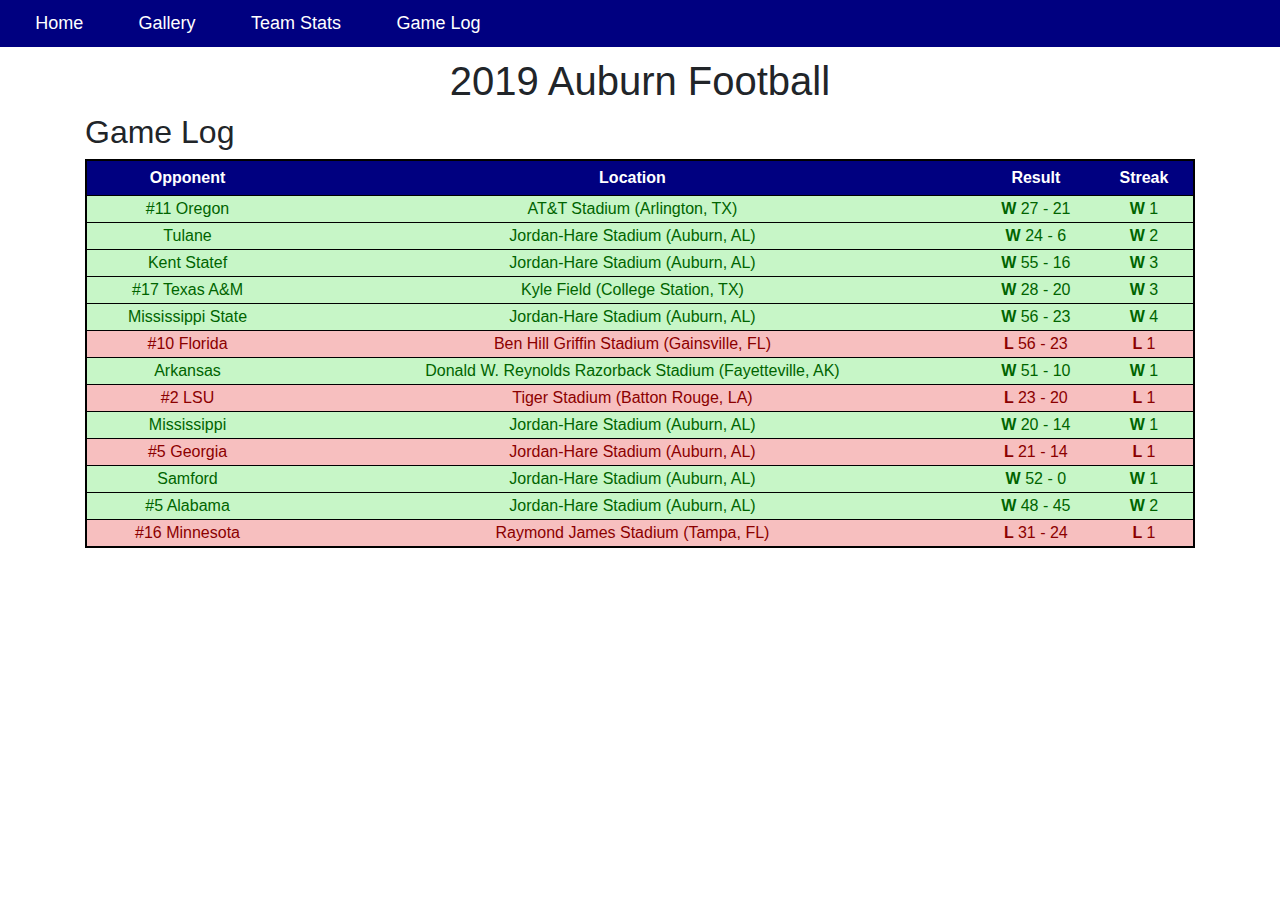
==== games.html @ d11f24d7 "Completed Project" ====
<!DOCTYPE html>
<html>

<head>
    <title>My Webpage!</title>
    <meta name="viewport" content="width=devicewidth, initial-scale=1.0">
    <link rel="stylesheet" href="https://stackpath.bootstrapcdn.com/bootstrap/4.4.1/css/bootstrap.min.css"
        integrity="sha384-Vkoo8x4CGsO3+Hhxv8T/Q5PaXtkKtu6ug5TOeNV6gBiFeWPGFN9MuhOf23Q9Ifjh" crossorigin="anonymous">
    <link rel="stylesheet" href="base.css">
</head>
<nav>
    <a href="index.html">Home</a>
    <a href="images.html">Gallery</a>
    <a href="stats.html">Team Stats</a>
    <a href="games.html">Game Log</a>
</nav>

<body>
    <h1>2019 Auburn Football</h1>
    <div class="container">
        <h2>Game Log</h2>
        <table id="games">
            <tr>
                <th>Opponent</th>
                <th>Location</th>
                <th>Result</th>
                <th>Streak</th>
            </tr>
            <tr>
                <td class="good">#11 Oregon</td>
                <td class="good">AT&T Stadium (Arlington, TX)</td>
                <td class="win good">27 - 21</td>
                <td class="win good">1</td>
            </tr>
            <tr>
                <td class="good">Tulane</td>
                <td class="good">Jordan-Hare Stadium (Auburn, AL)</td>
                <td class="win good">24 - 6</td>
                <td class="win good">2</td>
            </tr>
            <tr>
                <td class="good">Kent Statef</td>
                <td class="good">Jordan-Hare Stadium (Auburn, AL)</td>
                <td class="win good">55 - 16</td>
                <td class="win good">3</td>
            </tr>
            <tr>
                <td class="good">#17 Texas A&M</td>
                <td class="good">Kyle Field (College Station, TX)</td>
                <td class="win good">28 - 20</td>
                <td class="win good">3</td>
            </tr>
            <tr>
                <td class="good">Mississippi State</td>
                <td class="good">Jordan-Hare Stadium (Auburn, AL)</td>
                <td class="win good">56 - 23</td>
                <td class="win good">4</td>
            </tr>
            <tr>
                <td class="bad">#10 Florida</td>
                <td class="bad">Ben Hill Griffin Stadium (Gainsville, FL)</td>
                <td class="loss bad">56 - 23</td>
                <td class="loss bad">1</td>
            </tr>
            <tr>
                <td class="good">Arkansas</td>
                <td class="good">Donald W. Reynolds Razorback Stadium (Fayetteville, AK) </td>
                <td class="win good">51 - 10</td>
                <td class="win good">1</td>
            </tr>
            <tr>
                <td class="bad">#2 LSU</td>
                <td class="bad">Tiger Stadium (Batton Rouge, LA)</td>
                <td class="loss bad">23 - 20</td>
                <td class="loss bad">1</td>
            </tr>
            <tr>
                <td class="good">Mississippi</td>
                <td class="good">Jordan-Hare Stadium (Auburn, AL)</td>
                <td class="win good">20 - 14</td>
                <td class="win good">1</td>
            </tr>
            <tr>
                <td class="bad">#5 Georgia</td>
                <td class="bad">Jordan-Hare Stadium (Auburn, AL)</td>
                <td class="loss bad">21 - 14</td>
                <td class="loss bad">1</td>
            </tr>
            <tr>
                <td class="good">Samford</td>
                <td class="good">Jordan-Hare Stadium (Auburn, AL)</td>
                <td class="win good">52 - 0</td>
                <td class="win good">1</td>
            </tr>
            <tr>
                <td class="good">#5 Alabama</td>
                <td class="good">Jordan-Hare Stadium (Auburn, AL)</td>
                <td class="win good">48 - 45</td>
                <td class="win good">2</td>
            </tr>
            <tr>
                <td class="bad">#16 Minnesota</td>
                <td class="bad">Raymond James Stadium (Tampa, FL)</td>
                <td class="loss bad">31 - 24</td>
                <td class="loss bad">1</td>
            </tr>
        </table>

</body>

</html>
---- base.css ----
.card, .container {
  display: flex;
  flex-wrap: wrap;
}

nav {
  font-size: 18px;
  background-color: navy;
  padding: 10px;
}
nav a {
  color: white;
  margin: 2%;
}

a:hover {
  font-weight: bold;
  background-color: lightgray;
}

h1 {
  margin-top: 10px;
  text-align: center;
}

table {
  border-collapse: collapse;
  border: 2px solid black;
  width: 100%;
}
table tr {
  margin: 10px;
  padding: 10px;
  text-align: center;
  border: 1px solid black;
}
table tr th {
  background-color: navy;
  color: white;
  padding: 5px;
}
table .table_total {
  font-weight: bold;
}

#team tr th {
  background-color: darkorange;
  color: black;
}

.bad {
  color: darkred;
  background-color: rgba(240, 128, 128, 0.5);
}

.good {
  color: darkgreen;
  background-color: rgba(144, 238, 144, 0.5);
}

.win::before {
  content: "W  ";
  font-weight: bold;
}

.loss::before {
  content: "L  ";
  font-weight: bold;
}

.container img {
  display: grid;
  margin: auto;
  width: 100%;
  padding: 5px;
}

.card {
  justify-content: space-between;
  margin-bottom: 10px;
}

@media print {
  nav {
    display: none;
  }
}

/*# sourceMappingURL=base.css.map */
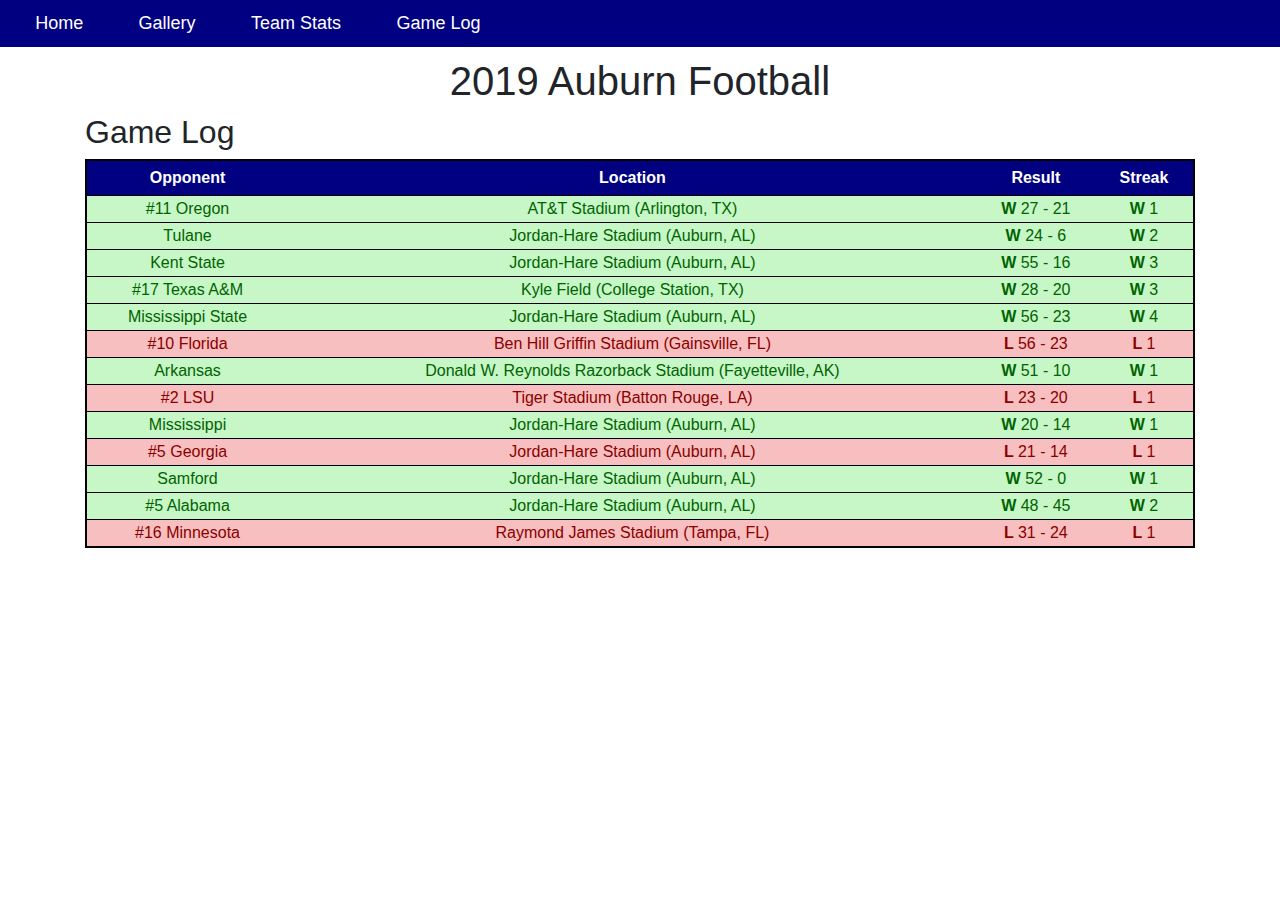
==== commit b18c7ac8: "Fixed typo" ====
--- a/games.html
+++ b/games.html
@@ -39,7 +39,7 @@
                 <td class="win good">2</td>
             </tr>
             <tr>
-                <td class="good">Kent Statef</td>
+                <td class="good">Kent State</td>
                 <td class="good">Jordan-Hare Stadium (Auburn, AL)</td>
                 <td class="win good">55 - 16</td>
                 <td class="win good">3</td>
